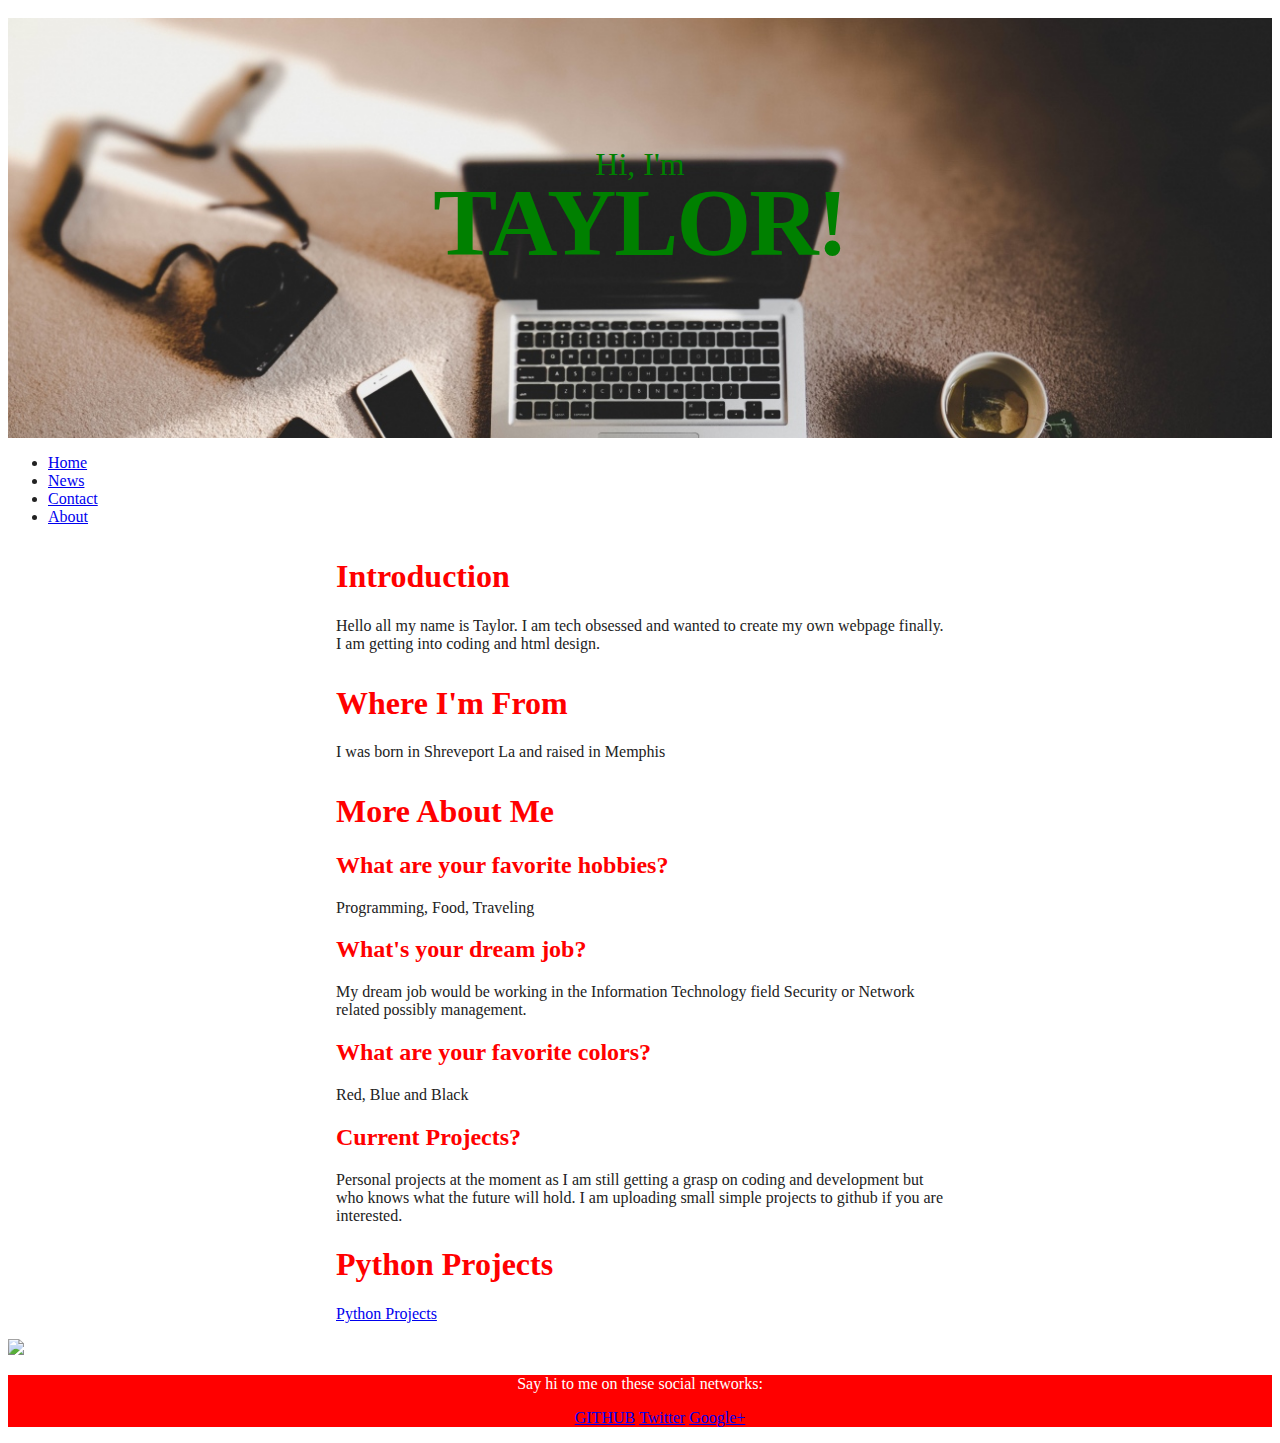
==== index.html @ 0b4cefd1 "Update index.html" ====
<!doctype html>
<html>
  <head>
  	  <title>
  	  Taylor's Website
  	  </title>
  </head>
  <link rel="stylesheet" type="text/css" href="style.css">
  <body>
  	  <header class="masthead">
  	  	  <p class="masthead-intro">Hi, I'm</p>
  	  	  <h1 class="masthead-heading">Taylor!</h1>
  	  </header>
      <ul>
        <li><a href="default.asp">Home</a></li>
        <li><a href="news.asp">News</a></li>
        <li><a href="contact.asp">Contact</a></li>
        <li><a href="about.asp">About</a></li>
      </ul>
  	  <section class="introduction-section">
  	  	<h1>Introduction</h1>
  	  	<p>Hello all my name is Taylor. I am tech obsessed and wanted to create my own webpage finally. I am getting into coding and html design. </p>
  	  </section>
  	  <section class="location-section">
  	  	<h1>Where I'm From</h1>
  	  	<p>I was born in Shreveport La and raised in Memphis</p>
  	  </section>
  	  <section class="questions-section">
  	  	<h1>More About Me</h1>
  	  	<h2>What are your favorite hobbies?</h2>
  	  	<p>Programming, Food, Traveling</p>
  	  	<h2>What's your dream job?</h2>
  	  	<p>My dream job would be working in the Information Technology field Security or Network related possibly management.</p>
  	  	<h2>What are your favorite colors?</h2>
  	  	<p>Red, Blue and Black</p>
  	  	<h2>Current Projects?</h2>
  	  	<p>Personal projects at the moment as I am still getting a grasp on coding and development but who knows what the future will hold. I am uploading small simple projects to github if you
        are interested.</p>
        <h1>Python Projects</h1>
        <p><a href="python.html">Python Projects</a></p>
  	  </section>
    
      <section>
        <p><img src="https://media.giphy.com/media/13HgwGsXF0aiGY/giphy.gif"></p>
      </section>
  	 
      <footer class="content-footer">
  	  	<p>Say hi to me on these social networks:</p>
  	  	<ul class="social">
  	  		<li><a
  	  		 href="https://github.com/traines3812">GITHUB</a></li>
  	  		 <li><a
  	  		  href="_INSERT_TWITTER_URL_HERE_">Twitter</a></li>
  	  		  <li><a
  	  		   href="_INSERT_GOOGLE+_HERE_">Google+</a></li>
  	  	</ul>
  	  </footer>
  </body>
</html>
---- style.css ----
body {
background-color: white;
/* Typography Declarations */
color: #222222;
font-size: 1em;
font-family: "Helvetica Neue";	
}

.masthead-heading,
.masthead-intro,
.content-footer,
.pythonhead-intro {
	text-align: center;
}

.masthead {
	paddingL 6em 0;
}

.masthead-intro,
.pythonhead-intro {
	margin-bottom: 0.1em;
	font-family: "Gentium Book Basic";
	font-size: 2em;
	color: green;
}

.masthead-heading {
	margin-top: -0.2em;
	font-family: "Helvetica Neue";
	font-weight: bold;
	font-size: 6em;
	letter-spacing: -0.02em;
	text-transform: uppercase;
	color:green;
}

.masthead,
.pythonhead {
	padding:6em 0;
	background-image: url('photo.jpg');
	background-repeat: no-repeat;
	background-size: cover;
	border-top: solid 10px white;
}

.introduction-section,
.location-section,
.questions-section {
	max-width: 38em;
	margin-left: auto;
	margin-right: auto;
	margin-top: 2em;
}

.social > li {
	display: inline-block;
}

.content-footer > p {
	color: white;
}

.intoduction > p,
.location > p,
.content-footer > p {
	/*Typography Declarations*/
	font-weight: 300;
	letter-spacing: 0,05em;
}

```css
.questions-section > h2 {
	/*Typography Declarations */
	font-family: "Gentium Book Basic", Georgia, serif;
	font-size: 1.2em;
	font-weight: bold;
}

.content-footer {
	/* Red, Green, Blue: #RRGGBB */;
	background-color: #FF0000;
}

h1 {
	color: #FF0000;
}

h2 {
	color: #FF0000;
}
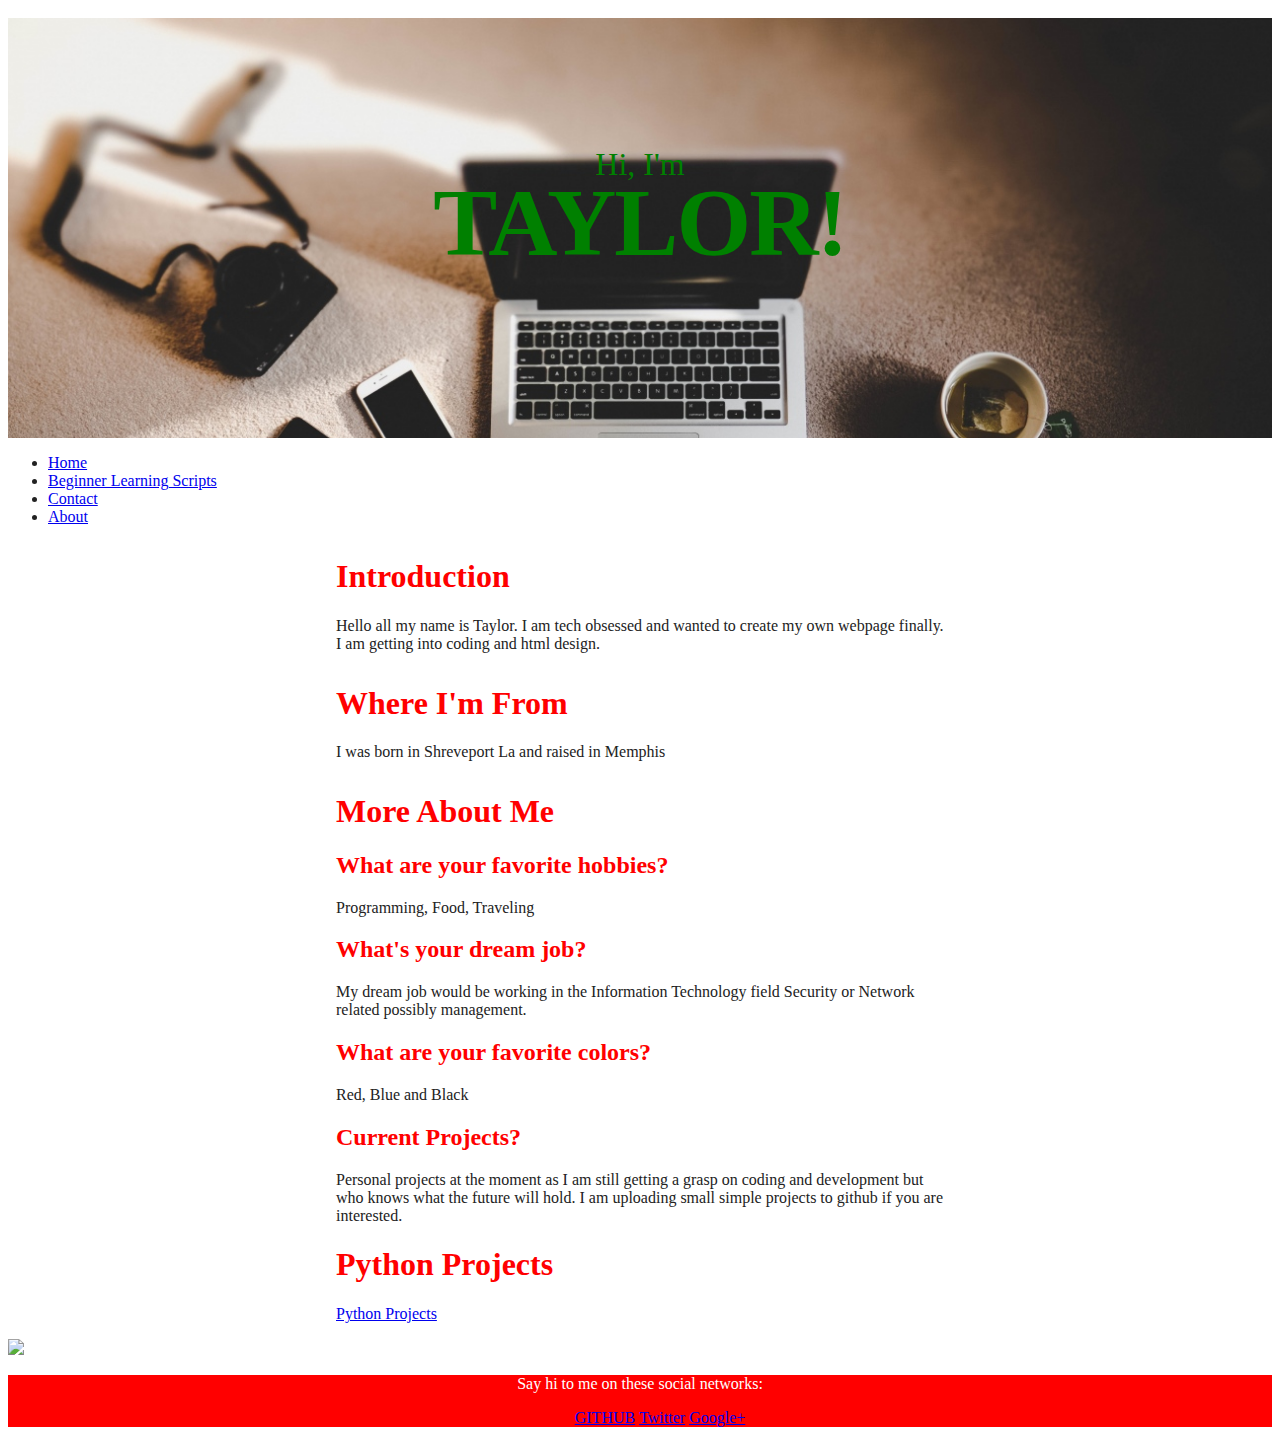
==== commit c3ea9485: "Update index.html" ====
--- a/index.html
+++ b/index.html
@@ -11,13 +11,15 @@
   	  	  <p class="masthead-intro">Hi, I'm</p>
   	  	  <h1 class="masthead-heading">Taylor!</h1>
   	  </header>
-      <ul>
-        <li><a href="default.asp">Home</a></li>
-        <li><a href="news.asp">News</a></li>
-        <li><a href="contact.asp">Contact</a></li>
-        <li><a href="about.asp">About</a></li>
-      </ul>
-  	  <section class="introduction-section">
+      	  
+    <ul>
+      <li><a href="index.html">Home</a></li>
+      <li><a href="python.html">Beginner Learning Scripts</a></li>
+      <li><a href="#contact">Contact</a></li>
+      <li><a href="#about">About</a></li>
+    </ul>
+    
+    <section class="introduction-section">
   	  	<h1>Introduction</h1>
   	  	<p>Hello all my name is Taylor. I am tech obsessed and wanted to create my own webpage finally. I am getting into coding and html design. </p>
   	  </section>
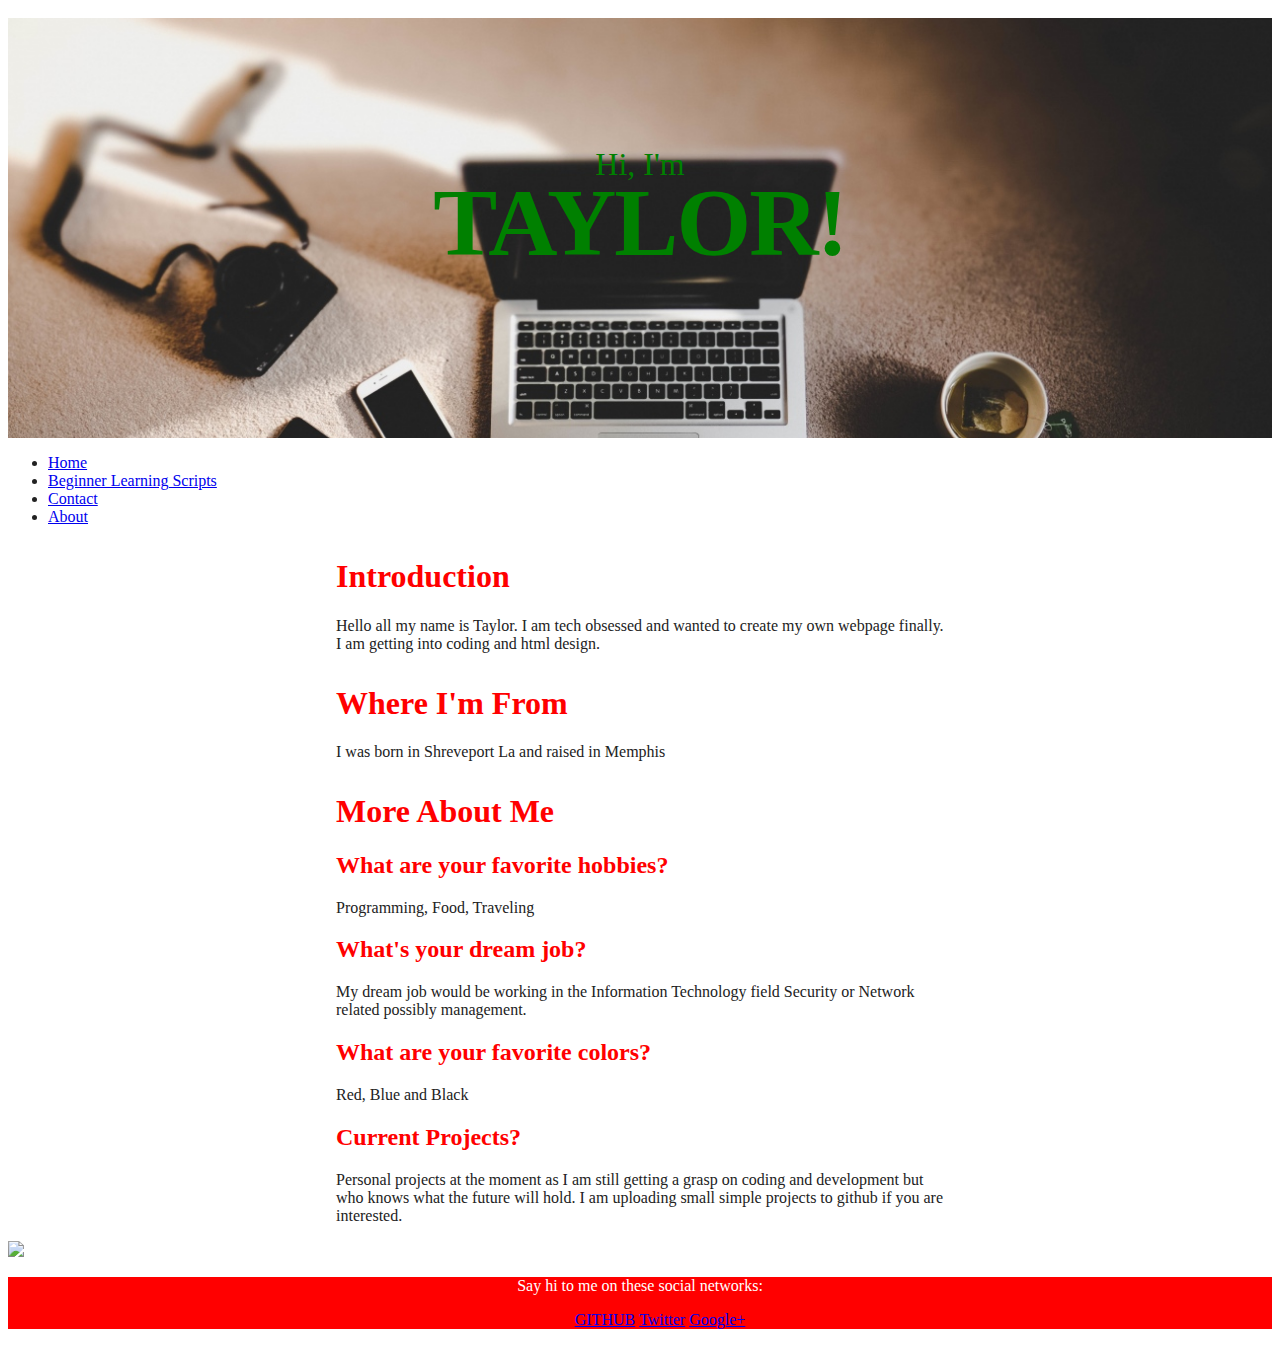
==== commit c52bf3db: "Update index.html" ====
--- a/index.html
+++ b/index.html
@@ -38,9 +38,7 @@
   	  	<h2>Current Projects?</h2>
   	  	<p>Personal projects at the moment as I am still getting a grasp on coding and development but who knows what the future will hold. I am uploading small simple projects to github if you
         are interested.</p>
-        <h1>Python Projects</h1>
-        <p><a href="python.html">Python Projects</a></p>
-  	  </section>
+      </section>
     
       <section>
         <p><img src="https://media.giphy.com/media/13HgwGsXF0aiGY/giphy.gif"></p>
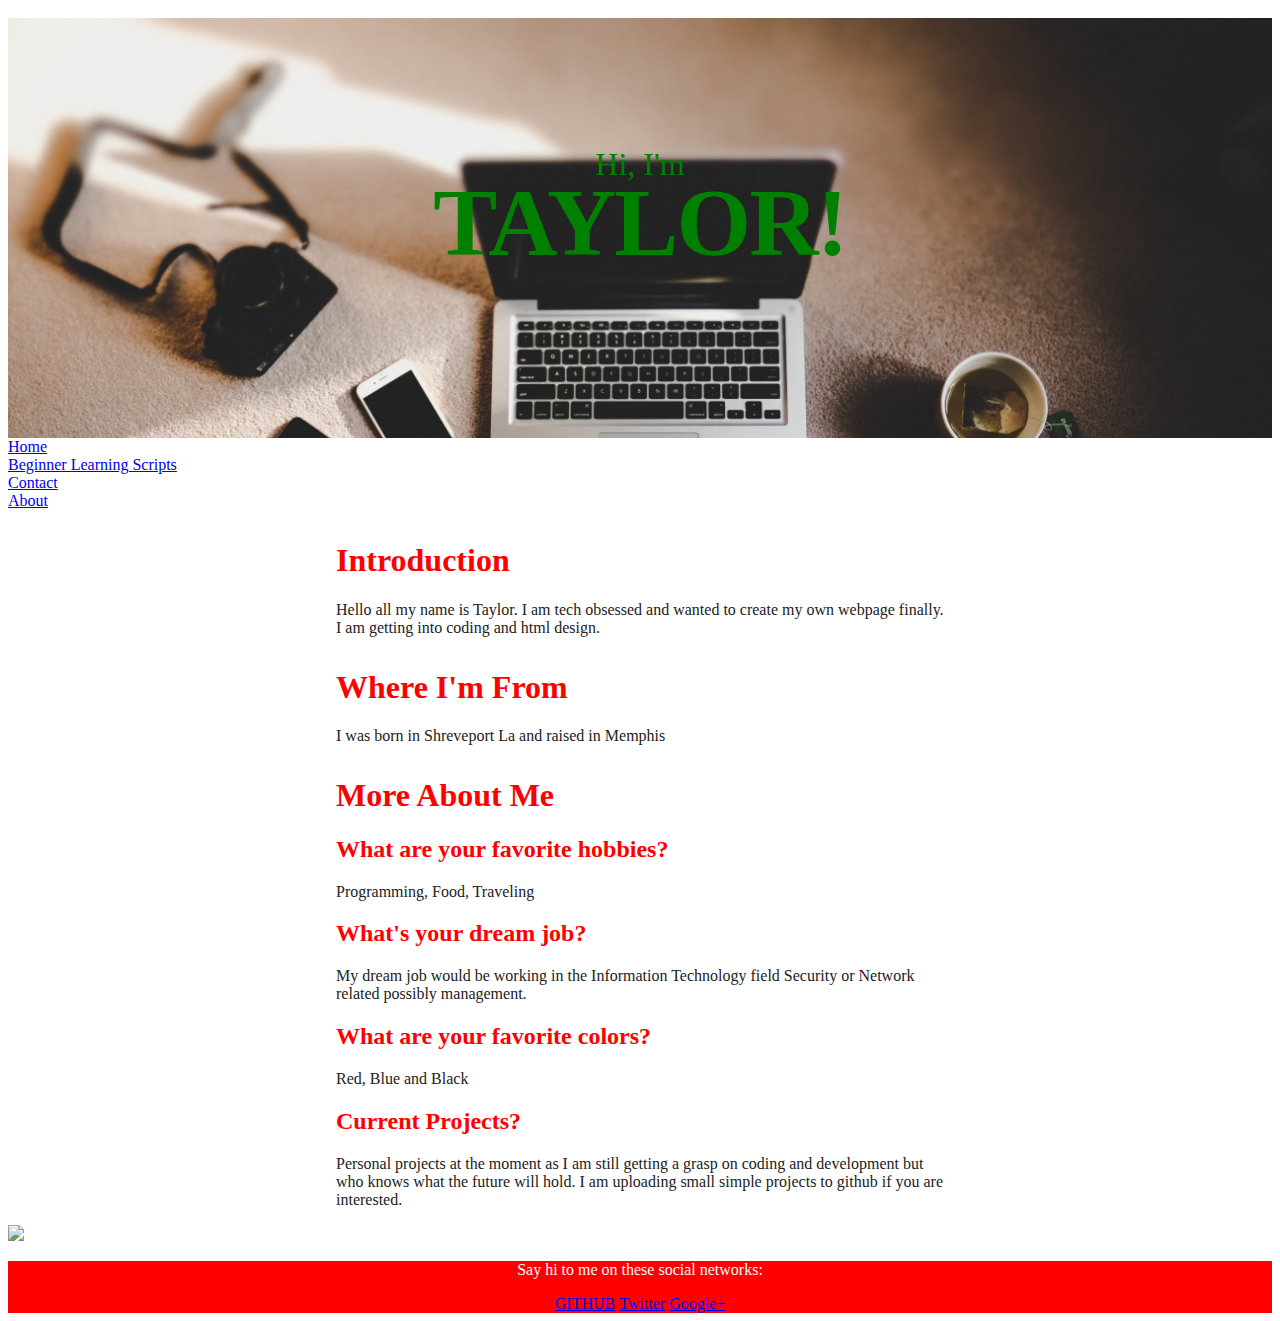
==== commit 0eaa0a28: "Update index.html" ====
--- a/index.html
+++ b/index.html
@@ -11,7 +11,17 @@
   	  	  <p class="masthead-intro">Hi, I'm</p>
   	  	  <h1 class="masthead-heading">Taylor!</h1>
   	  </header>
-      	  
+    
+    <style>
+    ul {
+      list-style-type: none;
+      margin: 0;
+      padding: 0;
+      }
+    </style>
+    
+    
+    
     <ul>
       <li><a href="index.html">Home</a></li>
       <li><a href="python.html">Beginner Learning Scripts</a></li>
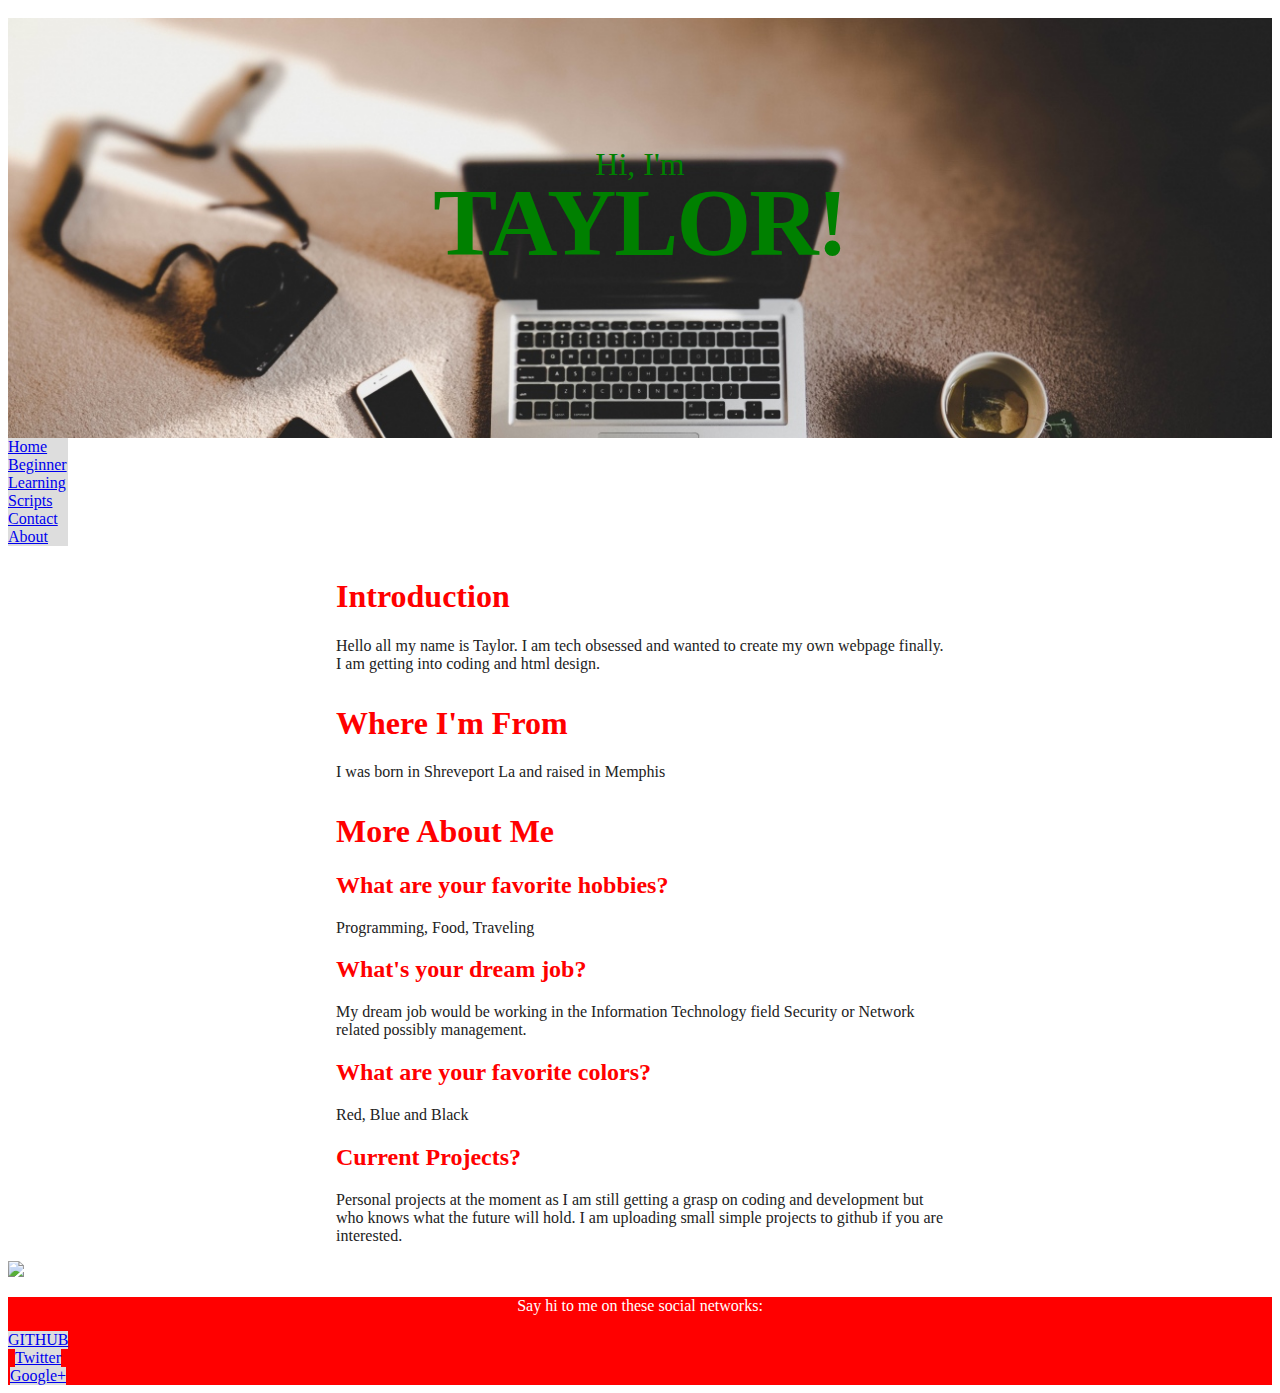
==== commit 9f931658: "Update index.html" ====
--- a/index.html
+++ b/index.html
@@ -17,12 +17,17 @@
       list-style-type: none;
       margin: 0;
       padding: 0;
+      width: 60px;
+      }
+      
+      li a {
+        display: block;
+        background-color: #dddddd;
       }
     </style>
+       
     
-    
-    
-    <ul>
+      <ul>
       <li><a href="index.html">Home</a></li>
       <li><a href="python.html">Beginner Learning Scripts</a></li>
       <li><a href="#contact">Contact</a></li>
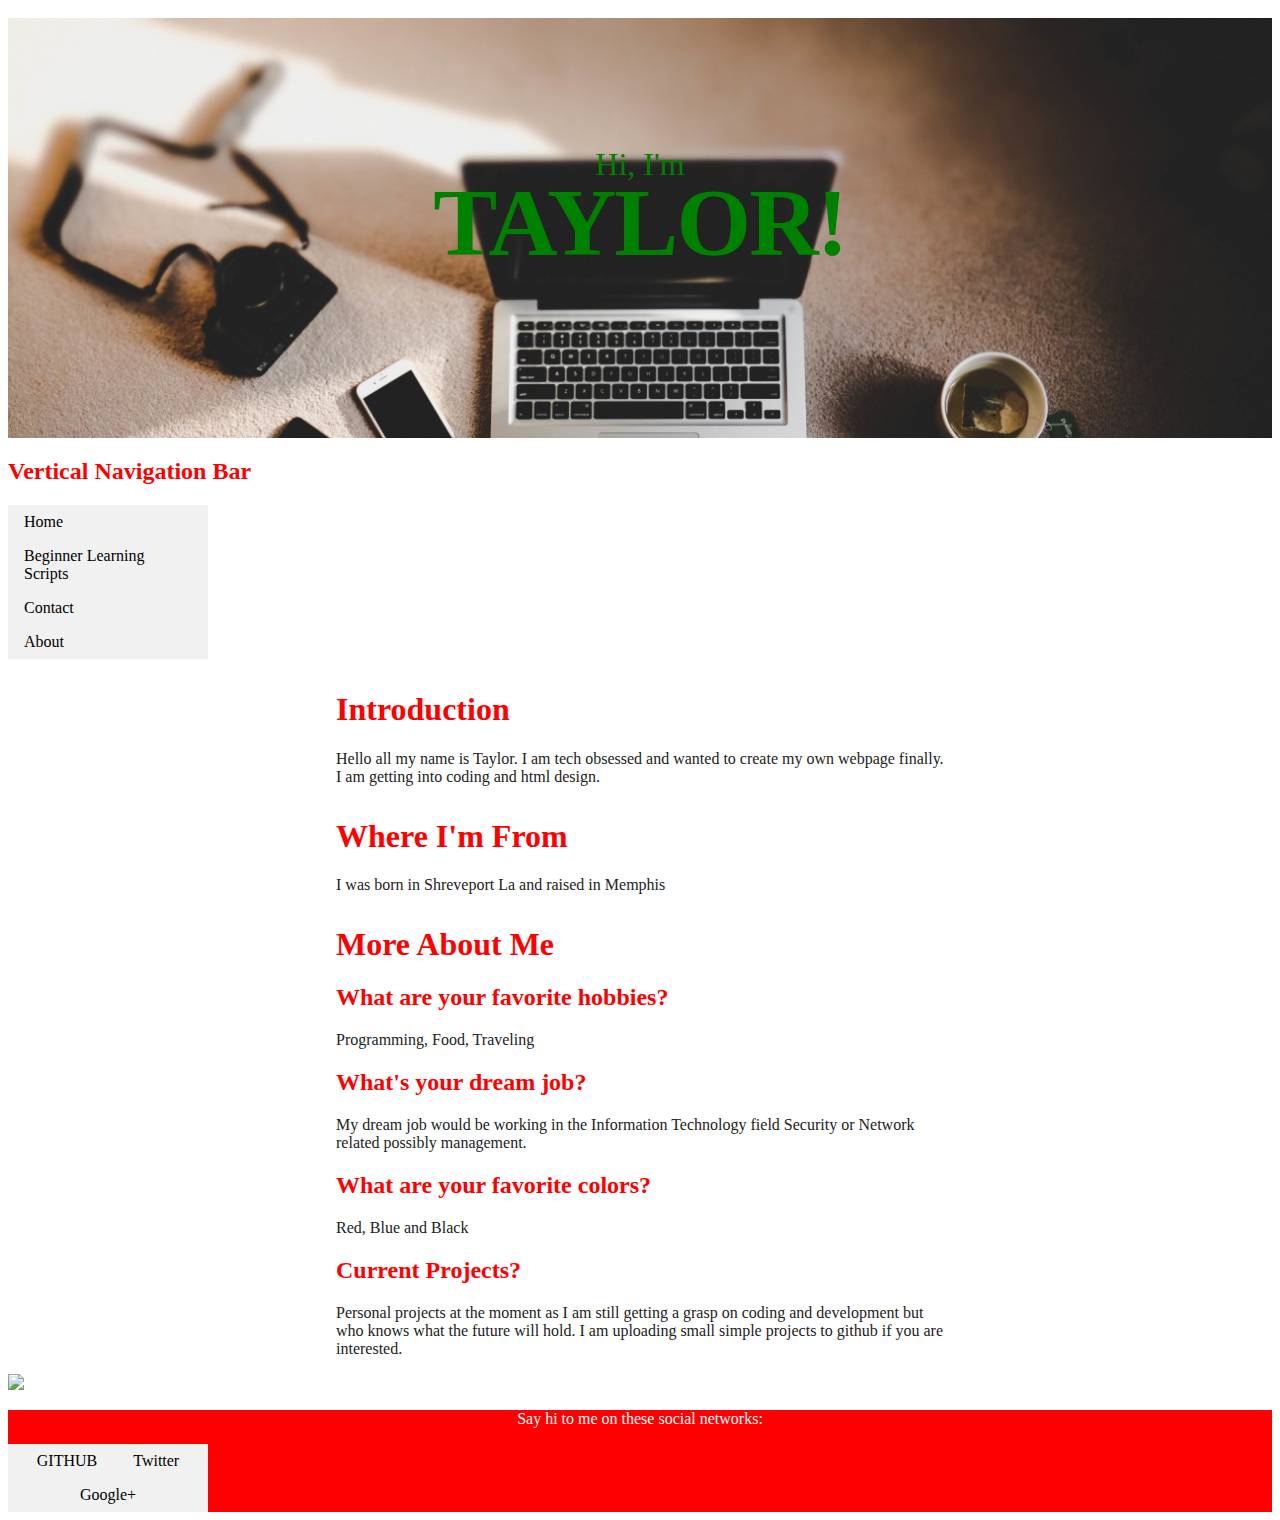
==== commit c1cd8c7d: "Update index.html" ====
--- a/index.html
+++ b/index.html
@@ -17,15 +17,24 @@
       list-style-type: none;
       margin: 0;
       padding: 0;
-      width: 60px;
+      width: 200px;
+      background-color: #f1f1f1;
       }
       
       li a {
         display: block;
-        background-color: #dddddd;
+        color: #000;
+        padding:8px 16px;
+        text-decoration:none;
+      }
+      /* Change the link color on hover*/
+      li a:hover {
+          background-color: #555;
+          color: white;
       }
     </style>
        
+    <h2>Vertical Navigation Bar</h2>
     
       <ul>
       <li><a href="index.html">Home</a></li>
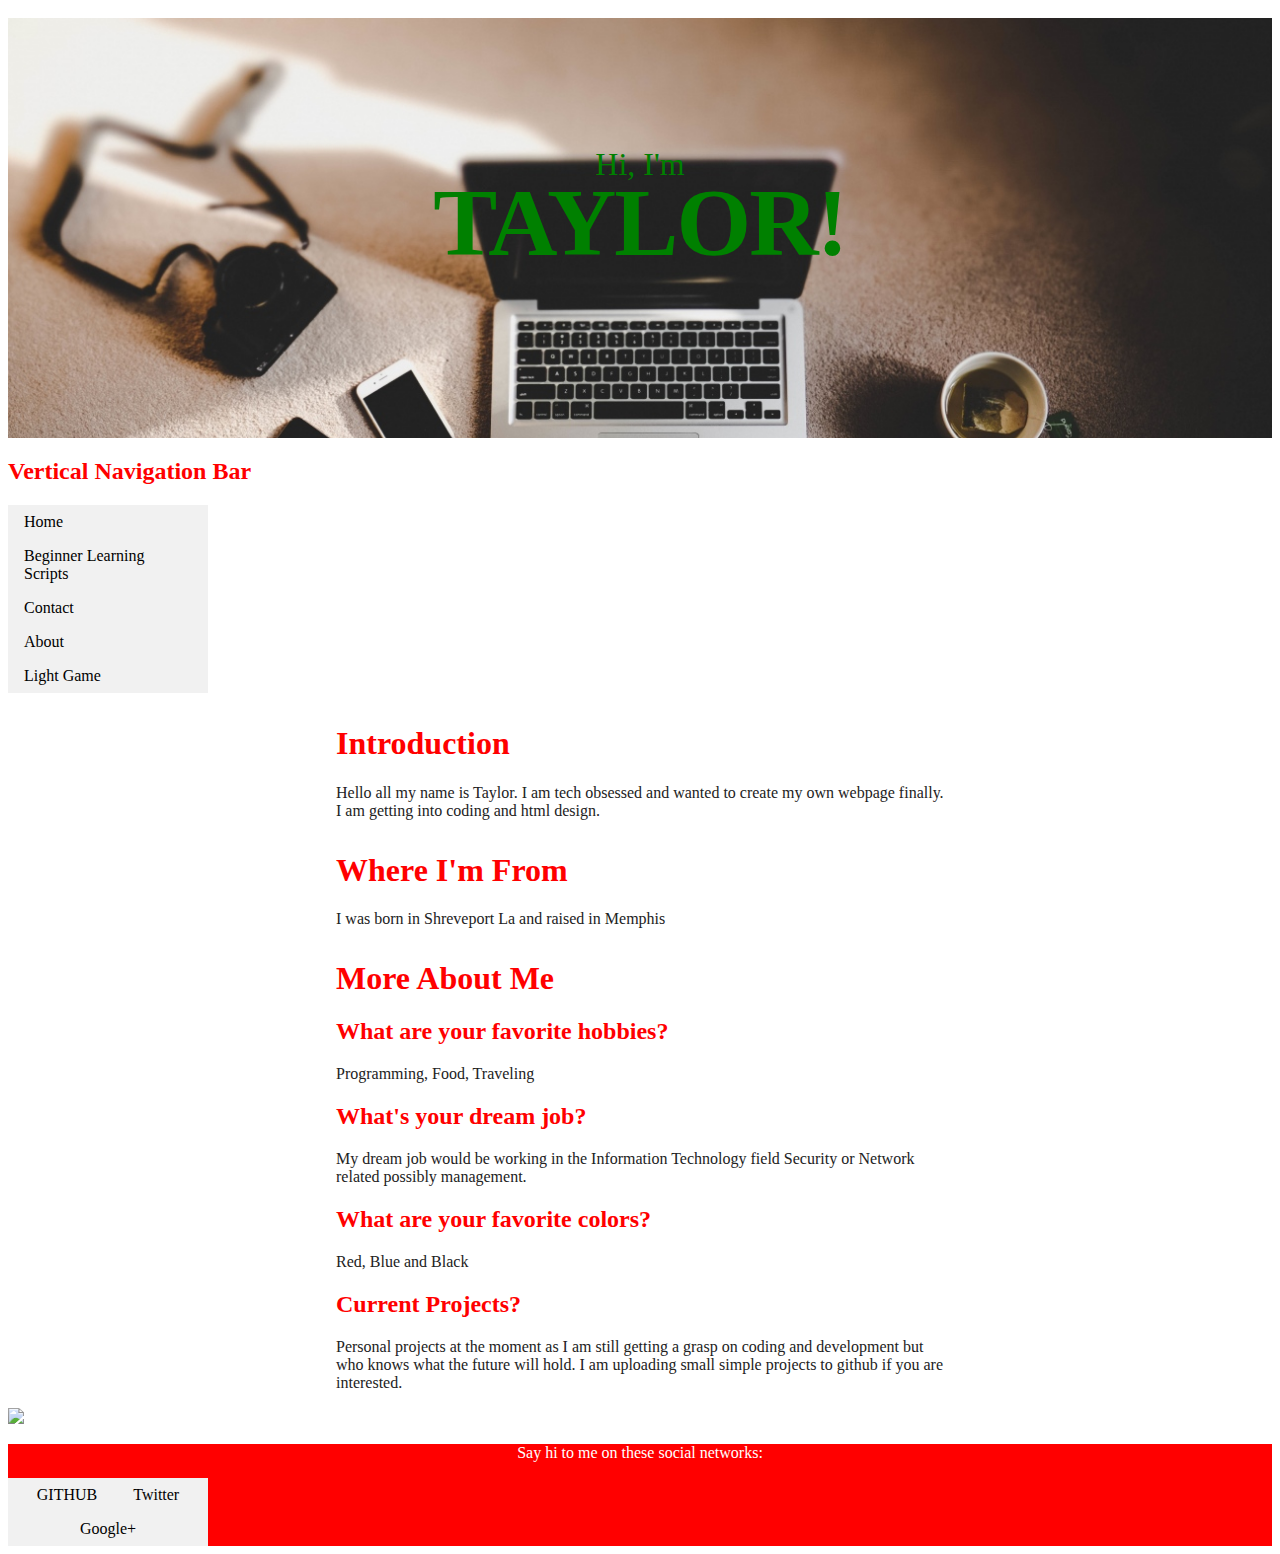
==== commit 75775944: "Update index.html" ====
--- a/index.html
+++ b/index.html
@@ -39,8 +39,9 @@
       <ul>
       <li><a href="index.html">Home</a></li>
       <li><a href="python.html">Beginner Learning Scripts</a></li>
-      <li><a href="#contact">Contact</a></li>
-      <li><a href="#about">About</a></li>
+      <li><a href="contact.html">Contact</a></li>
+      <li><a href="about.html">About</a></li>
+        <li><a href="lightgame.html">Light Game</a></li>  
     </ul>
     
     <section class="introduction-section">
